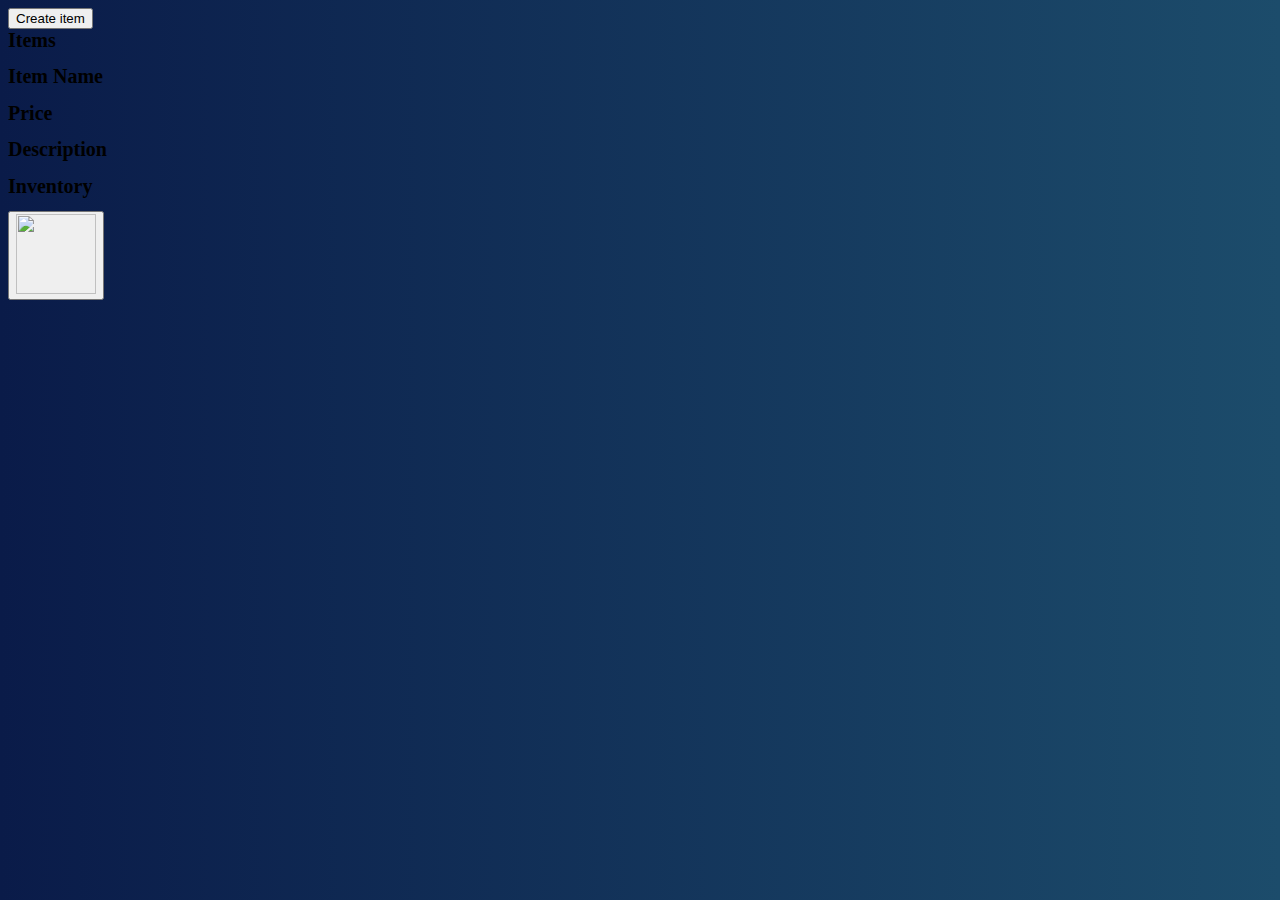
==== pages/items/items.html @ d83a352c "Add files via upload" ====
<!DOCTYPE html>
<html lang="en">
<head>
    <meta charset="UTF-8">
    <title>MK – Online Shopping</title>
    <script type="module" src="items.js" defer></script>
    <link href="https://cdn.jsdelivr.net/npm/bootstrap@5.3.0-alpha1/dist/css/bootstrap.min.css" rel="stylesheet" integrity="sha384-GLhlTQ8iRABdZLl6O3oVMWSktQOp6b7In1Zl3/Jr59b6EGGoI1aFkw7cmDA6j6gD" crossorigin="anonymous">
    <script src="https://cdn.jsdelivr.net/npm/bootstrap@5.3.0-alpha1/dist/js/bootstrap.bundle.min.js" integrity="sha384-w76AqPfDkMBDXo30jS1Sgez6pr3x5MlQ1ZAGC+nuZB+EYdgRZgiwxhTBTkF7CXvN" crossorigin="anonymous"></script>
    <link rel="stylesheet" href="../../css/style.css" />
</head>
<body>

    <button id="createItemMainPage" class="btn btn-primary position-absolute end-0">Create item</button>
    <div class="container-fluid">
        <div class="row">
            <div class="col-3 text-white">
                <div class="itemHeaders">Items</div>
                <div id="items" class="btn-group-vertical mt-4 w-50" role="group" aria-label="Basic example">

                </div>
            </div>
            <div class="col-8 text-white">
                <div class="container-fluid mt-2">
                    <div class="row">
                        <div class="col-2 text-white m-3">
                            <h1 class="itemHeaders">Item Name</h1>
                            <div id="itemDetails_name" class="mt-5">

                            </div>
                        </div>
                        <div class="col-2 text-white m-3">
                            <h1 class="itemHeaders">Price</h1>
                            <div id="itemDetails_price" class="mt-5">

                            </div>
                        </div>
                        <div class="col-2 text-white m-3">
                            <h1 class="itemHeaders">Description</h1>
                            <div id="itemDetails_Description" class="mt-5">

                            </div>
                        </div>
                        <div class="col-2 text-white m-3">
                            <h1 class="itemHeaders">Inventory</h1>
                            <div id="itemDetails_Inventory" class="mt-5">

                            </div>
                        </div>
                        <div class="col-2 text-white m-3">
                            <div>
                                <button id="editItem" class="btn btn-primary">
                                    <img class="rounded" id="editImg" src="https://encrypted-tbn0.gstatic.com/images?q=tbn:ANd9GcR0Lq_g4J3OUL-_fvlbFehfpf61f40FVMAHdg&usqp=CAU">
                                </button>

                            </div>
                        </div>




                    </div>
                </div>
            </div>
        </div>
    </div>

    <section id="createItemSection" class="vh-100">
        <div class="container py-5 h-100">
            <div class="row d-flex justify-content-center align-items-center h-100">
                <div class="col-12 col-md-8 col-lg-6 col-xl-5 rounded" style="background-color: #0b0e34;">
                    <div class="card shadow-2-strong" style="border-radius: 1rem;background-color: #0b0e34;">
                        <div id="signUpCard" class="card-body rounded p-5 text-center" style="background-color: #0b0e34;">

                            <h3 id="createSiteFormHeader" class="text-white"></h3>
                            <p class="text-white mb-5 fs-3">Create Item</p>

                            <div class="form-outline mb-4">
                                <label class="form-label text-white" for="itemName">Item name</label>
                                <input type="text" id="itemName" class="form-control form-control-lg text-center" />
                                <hr class="my-2">
                                <label class="form-label text-white" for="itemDescription">Description</label>
                                <input type="tex" id="itemDescription" class="form-control form-control-lg text-center" />
                                <hr class="my-2">
                                <label class="form-label text-white" for="itemPrice">Price</label>
                                <input type="number" id="itemPrice" class="form-control form-control-lg text-center" />
                            </div>

                            <hr class="my-4">

                            <button id="createItemPopupBtn" class="btn btn-lg btn-block btn-primary" style="background-color: #18571a;"
                                    type="submit">Create Item</button>
                            <button id="closeItemCreatePopup" class="btn btn-lg btn-block btn-primary" style="background-color: #1a2354;"
                                    type="button">Close</button>
                        </div>
                    </div>
                </div>
            </div>
        </div>
    </section>

    <section id="editItemSection" class="vh-100">
        <div class="container py-5 h-100">
            <div class="row d-flex justify-content-center align-items-center h-100">
                <div class="col-12 col-md-8 col-lg-6 col-xl-5 rounded" style="background-color: #0b0e34;">
                    <div class="card shadow-2-strong" style="border-radius: 1rem;background-color: #0b0e34;">
                        <div  class="card-body rounded p-5 text-center" style="background-color: #0b0e34;">

                            <h3 class="text-white"></h3>
                            <p class="text-white mb-5 fs-3">Edit Item</p>

                            <div class="form-outline mb-4">
                                <label class="form-label text-white" for="itemName">Item name</label>
                                <input type="text" id="editItemName" class="form-control form-control-lg text-center" />
                                <hr class="my-2">
                                <label class="form-label text-white" for="itemDescription">Description</label>
                                <input type="tex" id="editItemDescription" class="form-control form-control-lg text-center" />
                                <hr class="my-2">
                                <label class="form-label text-white" for="itemPrice">Price</label>
                                <input type="number" id="editItemPrice" class="form-control form-control-lg text-center" />
                                <hr class="my-2">
                                <label class="form-label text-white" for="itemPrice">Inventory</label>
                                <input type="number" id="editItemInventory" class="form-control form-control-lg text-center" />
                            </div>

                            <hr class="my-4">

                            <button id="saveItemChanges" class="btn btn-lg btn-block btn-primary" style="background-color: #18571a;"
                                    type="button">Save</button>
                            <button id="closeItemEditPopup" class="btn btn-lg btn-block btn-primary" style="background-color: #1a2354;"
                                    type="button">Close</button>
                        </div>
                    </div>
                </div>
            </div>
        </div>
    </section>
</body>
</html>
---- css/style.css ----
body {
    background: #1c3152;
    background: linear-gradient(to left, #1c4c6b, #0a1b49);
}
#sidebar{
    background-color: #020723;
    width: 200px;
    height: 800px;
}
#header-index {
    font-size: 30px;
    margin-top: 20px;
}
#credit-card {
    height: 270px;
    width: 450px;
    background: hsla(0, 0%, 100%, 0.2);
    backdrop-filter: blur(30px);
}
.credit-card {
    height: 270px;
    width: 450px;
    background: hsla(0, 0%, 100%, 0.2);
    backdrop-filter: blur(30px);
}
#split-selection {
    background: hsla(0, 0%, 100%, 0.2);
    width: 45px;
}
#circle-1 {
    height: 180px;
    width: 180px;
    top: -50px;
    left: -60px;
    background: radial-gradient(#006db3, #29b6f6);
}
#circle-2 {
    height: 200px;
    width: 200px;
    bottom: -90px;
    right: -90px;
    background: radial-gradient(#006db3, #29b6f6);
}
#logo-visa {
    width: 80px;
}
#chip {
    width: 50px;
}
#rings {
    height: 500px;
    width: 500px;
    border-radius: 50%;
    background: transparent;
    border: 50px solid hsla(0, 0%, 100%, 0.1);
    bottom: -250px;
    right: 200px;
    box-sizing: border-box;
}
#rings:after {
    content: '';
    position: absolute;
    height: 600px;
    width: 600px;
    border-radius: 50%;
    background: transparent;
    border: 30px solid hsla(0, 0%, 100%, 0.1);
    bottom: -80px;
    right: -110px;
    box-sizing: border-box;
}
.logo-visa-main-page {
    width: 80px;
}
.logo-cash-main-page {
    width: 50px;
}
.logo-check-main-page {
    width: 50px;
}
.card-number {
    font-weight: bold;
    font-size: 30px;
}
#circle-2-main-page {
    height: 180px;
    width: 180px;
    top: -50px;
    right: -60px;
    background: radial-gradient(#006db3, #29b6f6);
}
#card-1-plus {
    font-weight: bold;
    /*font-size: 40px;*/
    font-size: 22px;
    padding-top: 1px;
    padding-bottom: 1px;
}
.tip-input {
    background: hsla(0, 0%, 100%, 0.2);
    width: 45px;
    font-weight: bold;
}
#total {
    background: hsla(0, 0%, 100%, 0.2);
    width: 45px;
}
#loginScreenBtn , #signUpBtn, #loginBtn #close #createSitePopupBtn {
    width: 200px;
}
#mySitesArea {
    width: auto;
    margin: auto;
    height: 500px;
    margin-bottom: 180px;
}
#mySitesDiv {
    margin-top: 100px;
}
#createSiteSection, #createItemSection, #editItemSection {
    display: none;
    position: fixed;
    top: 0; left: 0;
    width: 100vw; height: 100vw;
    z-index: 100;
    cursor: pointer;
    transition: opacity .3s;
}
#iframe {
    height: 800px;
    width: 1500px;
}
.itemHeaders {
    font-size: 20px;
    font-weight: bold;
}
#editImg {
    width: 80px;
    height: 80px;
}
.shadowTest {
    background-color: #303234;
}
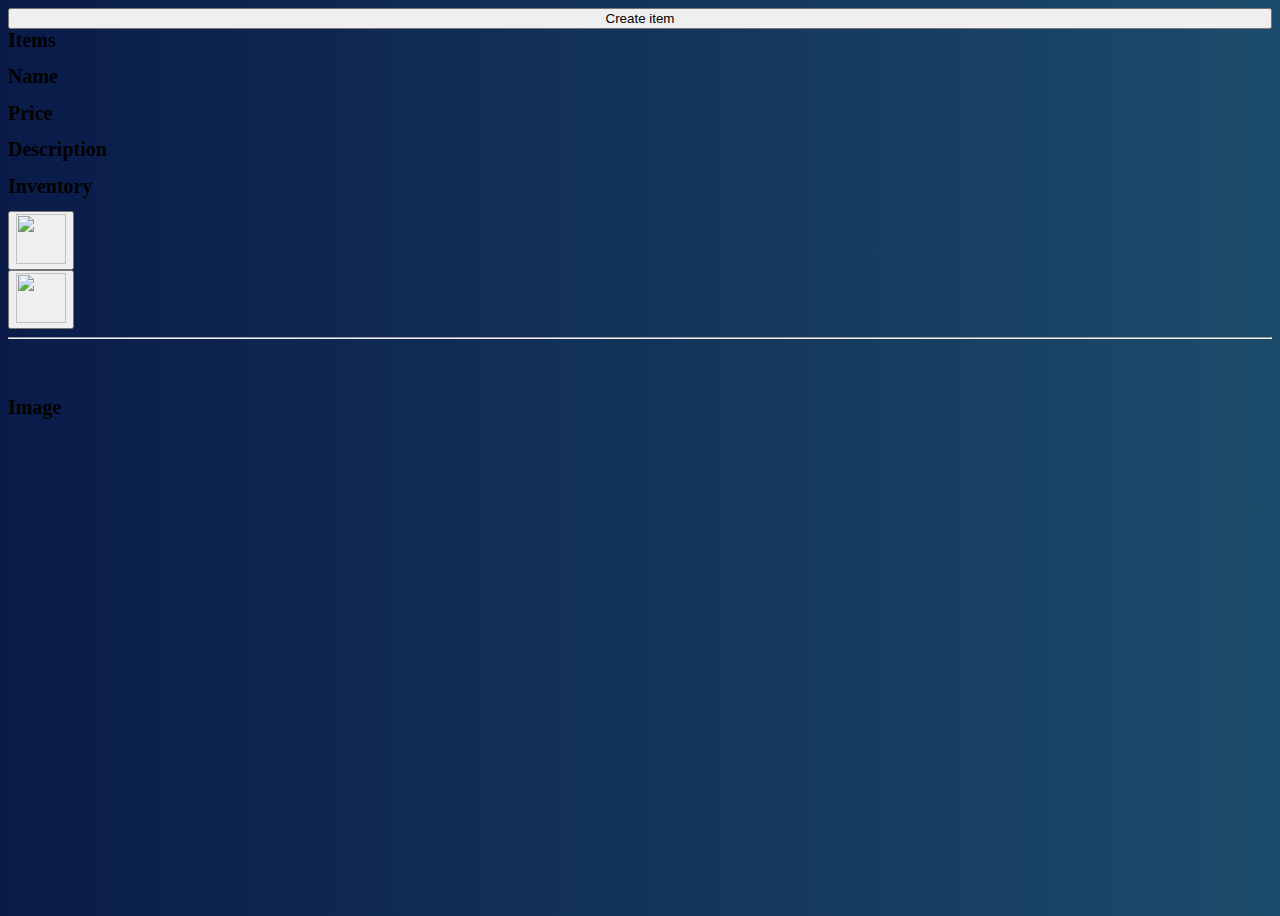
==== commit 866b4648: "Add files via upload" ====
--- a/pages/items/items.html
+++ b/pages/items/items.html
@@ -10,12 +10,12 @@
 </head>
 <body>
 
-    <button id="createItemMainPage" class="btn btn-primary position-absolute end-0">Create item</button>
+    <button id="create-item-main-page-btn" class="btn btn-primary position-absolute end-0">Create item</button>
     <div class="container-fluid">
         <div class="row">
             <div class="col-3 text-white">
-                <div class="itemHeaders">Items</div>
-                <div id="items" class="btn-group-vertical mt-4 w-50" role="group" aria-label="Basic example">
+                <div class="item-details-headers mt-3">Items</div>
+                <div id="items-list" class="btn-group-vertical mt-4 w-50" role="group" aria-label="Basic example">
 
                 </div>
             </div>
@@ -23,40 +23,54 @@
                 <div class="container-fluid mt-2">
                     <div class="row">
                         <div class="col-2 text-white m-3">
-                            <h1 class="itemHeaders">Item Name</h1>
-                            <div id="itemDetails_name" class="mt-5">
-
-                            </div>
-                        </div>
-                        <div class="col-2 text-white m-3">
-                            <h1 class="itemHeaders">Price</h1>
-                            <div id="itemDetails_price" class="mt-5">
-
-                            </div>
-                        </div>
-                        <div class="col-2 text-white m-3">
-                            <h1 class="itemHeaders">Description</h1>
-                            <div id="itemDetails_Description" class="mt-5">
-
-                            </div>
-                        </div>
-                        <div class="col-2 text-white m-3">
-                            <h1 class="itemHeaders">Inventory</h1>
-                            <div id="itemDetails_Inventory" class="mt-5">
-
-                            </div>
-                        </div>
-                        <div class="col-2 text-white m-3">
-                            <div>
-                                <button id="editItem" class="btn btn-primary">
-                                    <img class="rounded" id="editImg" src="https://encrypted-tbn0.gstatic.com/images?q=tbn:ANd9GcR0Lq_g4J3OUL-_fvlbFehfpf61f40FVMAHdg&usqp=CAU">
-                                </button>
-
-                            </div>
-                        </div>
-
-
-
+                            <h1 class="item-details-headers">Name</h1>
+                            <div id="item-details-name" class="mt-5">
+
+                            </div>
+                        </div>
+                        <div class="col-2 text-white m-3">
+                            <h1 class="item-details-headers">Price</h1>
+                            <div id="item-details-price" class="mt-5">
+
+                            </div>
+                        </div>
+                        <div class="col-2 text-white m-3">
+                            <h1 class="item-details-headers">Description</h1>
+                            <div id="item-details-description" class="mt-5">
+
+                            </div>
+                        </div>
+                        <div class="col-2 text-white m-3">
+                            <h1 class="item-details-headers">Inventory</h1>
+                            <div id="item-details-inventory" class="mt-5">
+
+                            </div>
+                        </div>
+                        <div class="col-2 text-white m-3">
+                            <div class="row">
+                                <div class="col-6">
+                                    <button id="editItem" class="btn btn-primary">
+                                        <img class="rounded edit-item-buttons d-inline" id="edit-image-icon" src="https://encrypted-tbn0.gstatic.com/images?q=tbn:ANd9GcR0Lq_g4J3OUL-_fvlbFehfpf61f40FVMAHdg&usqp=CAU">
+                                    </button>
+                                </div>
+                                <div class="col-6">
+                                    <button id="delete-item" class="btn btn-primary">
+                                        <img class="rounded edit-item-buttons d-inline" id="delete-item-icon" src="https://encrypted-tbn0.gstatic.com/images?q=tbn:ANd9GcT2abCwsk6rnJ3lz5vILLKmGsSTSj8Cjl0Qcg&usqp=CAU">
+                                    </button>
+                                </div>
+
+
+                            </div>
+                        </div>
+                        <hr class="my-2"></br></br>
+                        <div class="row">
+                            <div class="col-2 text-white m-3">
+                                <h1 class="item-details-headers">Image</h1>
+                                <div id="item-details-image" class="mt-5">
+
+                                </div>
+
+                        </div>
 
                     </div>
                 </div>
@@ -64,32 +78,35 @@
         </div>
     </div>
 
-    <section id="createItemSection" class="vh-100">
+    <section id="create-item-popup" class="vh-100">
         <div class="container py-5 h-100">
             <div class="row d-flex justify-content-center align-items-center h-100">
                 <div class="col-12 col-md-8 col-lg-6 col-xl-5 rounded" style="background-color: #0b0e34;">
                     <div class="card shadow-2-strong" style="border-radius: 1rem;background-color: #0b0e34;">
-                        <div id="signUpCard" class="card-body rounded p-5 text-center" style="background-color: #0b0e34;">
-
-                            <h3 id="createSiteFormHeader" class="text-white"></h3>
+                        <div class="card-body rounded p-5 text-center" style="background-color: #0b0e34;">
+
+                            <h3 class="text-white"></h3>
                             <p class="text-white mb-5 fs-3">Create Item</p>
 
                             <div class="form-outline mb-4">
-                                <label class="form-label text-white" for="itemName">Item name</label>
-                                <input type="text" id="itemName" class="form-control form-control-lg text-center" />
-                                <hr class="my-2">
-                                <label class="form-label text-white" for="itemDescription">Description</label>
-                                <input type="tex" id="itemDescription" class="form-control form-control-lg text-center" />
-                                <hr class="my-2">
-                                <label class="form-label text-white" for="itemPrice">Price</label>
-                                <input type="number" id="itemPrice" class="form-control form-control-lg text-center" />
+                                <label class="form-label text-white" for="item-name">Item name</label>
+                                <input type="text" id="item-name" class="form-control form-control-lg text-center" />
+                                <hr class="my-2">
+                                <label class="form-label text-white" for="item-description">Description</label>
+                                <input type="tex" id="item-description" class="form-control form-control-lg text-center" />
+                                <hr class="my-2">
+                                <label class="form-label text-white" for="item-image">Image (URL)</label>
+                                <input type="url" id="item-image" class="form-control form-control-lg text-center" />
+                                <hr class="my-2">
+                                <label class="form-label text-white" for="item-price">Price</label>
+                                <input type="number" id="item-price" class="form-control form-control-lg text-center" />
                             </div>
 
                             <hr class="my-4">
 
-                            <button id="createItemPopupBtn" class="btn btn-lg btn-block btn-primary" style="background-color: #18571a;"
+                            <button id="create-item-popup-btn" class="btn btn-lg btn-block btn-primary" style="background-color: #18571a;"
                                     type="submit">Create Item</button>
-                            <button id="closeItemCreatePopup" class="btn btn-lg btn-block btn-primary" style="background-color: #1a2354;"
+                            <button id="close-create-item-popup-btn" class="btn btn-lg btn-block btn-primary" style="background-color: #1a2354;"
                                     type="button">Close</button>
                         </div>
                     </div>
@@ -98,35 +115,38 @@
         </div>
     </section>
 
-    <section id="editItemSection" class="vh-100">
+    <section id="edit-item-section" class="vh-100">
         <div class="container py-5 h-100">
             <div class="row d-flex justify-content-center align-items-center h-100">
                 <div class="col-12 col-md-8 col-lg-6 col-xl-5 rounded" style="background-color: #0b0e34;">
                     <div class="card shadow-2-strong" style="border-radius: 1rem;background-color: #0b0e34;">
-                        <div  class="card-body rounded p-5 text-center" style="background-color: #0b0e34;">
+                        <div class="card-body rounded p-5 text-center" style="background-color: #0b0e34;">
 
                             <h3 class="text-white"></h3>
                             <p class="text-white mb-5 fs-3">Edit Item</p>
 
                             <div class="form-outline mb-4">
-                                <label class="form-label text-white" for="itemName">Item name</label>
-                                <input type="text" id="editItemName" class="form-control form-control-lg text-center" />
-                                <hr class="my-2">
-                                <label class="form-label text-white" for="itemDescription">Description</label>
-                                <input type="tex" id="editItemDescription" class="form-control form-control-lg text-center" />
-                                <hr class="my-2">
-                                <label class="form-label text-white" for="itemPrice">Price</label>
-                                <input type="number" id="editItemPrice" class="form-control form-control-lg text-center" />
-                                <hr class="my-2">
-                                <label class="form-label text-white" for="itemPrice">Inventory</label>
-                                <input type="number" id="editItemInventory" class="form-control form-control-lg text-center" />
+                                <label class="form-label text-white" for="edit-item-name">Item name</label>
+                                <input type="text" id="edit-item-name" class="form-control form-control-lg text-center" />
+                                <hr class="my-2">
+                                <label class="form-label text-white" for="edit-item-description">Description</label>
+                                <input type="tex" id="edit-item-description" class="form-control form-control-lg text-center" />
+                                <hr class="my-2">
+                                <label class="form-label text-white" for="edit-item-image">Image (URL)</label>
+                                <input type="url" id="edit-item-image" class="form-control form-control-lg text-center" />
+                                <hr class="my-2">
+                                <label class="form-label text-white" for="edit-item-price">Price</label>
+                                <input type="number" id="edit-item-price" class="form-control form-control-lg text-center" />
+                                <hr class="my-2">
+                                <label class="form-label text-white" for="edit-item-inventory">Inventory</label>
+                                <input type="number" id="edit-item-inventory" class="form-control form-control-lg text-center" />
                             </div>
 
                             <hr class="my-4">
 
-                            <button id="saveItemChanges" class="btn btn-lg btn-block btn-primary" style="background-color: #18571a;"
+                            <button id="save-item-changes-btn" class="btn btn-lg btn-block btn-primary" style="background-color: #18571a;"
                                     type="button">Save</button>
-                            <button id="closeItemEditPopup" class="btn btn-lg btn-block btn-primary" style="background-color: #1a2354;"
+                            <button id="close-item-edit-popup-btn" class="btn btn-lg btn-block btn-primary" style="background-color: #1a2354;"
                                     type="button">Close</button>
                         </div>
                     </div>
@@ -134,5 +154,55 @@
             </div>
         </div>
     </section>
+
+        <section id="delete-item-section" class="vh-100">
+            <div class="container py-5 h-100">
+                <div class="row d-flex justify-content-center align-items-center h-100">
+                    <div class="col-12 col-md-8 col-lg-6 col-xl-5 rounded" style="background-color: #0b0e34;">
+                        <div class="card shadow-2-strong" style="border-radius: 1rem;background-color: #0b0e34;">
+                            <div  class="card-body rounded p-5 text-center" style="background-color: #0b0e34;">
+
+                                <h3 class="text-white"></h3>
+                                <p id="delete-item-dialog-header" class="text-white mb-5 fs-3">Delete Item</p>
+
+                                <div class="form-outline mb-4 text-white">
+                                    <p>Are you sure?</p>
+                                </div>
+
+                                <hr class="my-4">
+
+                                <button id="delete-item-dialog-btn" class="btn btn-lg btn-block btn-primary" style="background-color: #a6101f;"
+                                        type="button">Delete</button>
+                                <button id="close-delete-item-dialog-btn" class="btn btn-lg btn-block btn-primary" style="background-color: #1a2354;"
+                                        type="button">Close</button>
+                            </div>
+                        </div>
+                    </div>
+                </div>
+            </div>
+        </section>
+        <section id="no-item-selected-error-section" class="vh-100">
+            <div class="container py-5 h-100">
+                <div class="row d-flex justify-content-center align-items-center h-100">
+                    <div class="col-12 col-md-8 col-lg-6 col-xl-5 rounded" style="background-color: #0b0e34;">
+                        <div class="card shadow-2-strong" style="border-radius: 1rem;background-color: #0b0e34;">
+                            <div  class="card-body rounded p-5 text-center" style="background-color: #0b0e34;">
+
+                                <h3 class="text-white"></h3>
+                                <p class="text-white mb-5 fs-3">Select item first</p>
+
+                                <hr class="my-4">
+
+                                <button id="error-section-ok-btn" class="btn btn-lg btn-block btn-primary" style="background-color: #16910e;"
+                                        type="button">OK</button>
+                            </div>
+                        </div>
+                    </div>
+                </div>
+            </div>
+        </section>
+
+
+
 </body>
 </html>--- a/css/style.css
+++ b/css/style.css
@@ -1,11 +1,9 @@
 body {
     background: #1c3152;
     background: linear-gradient(to left, #1c4c6b, #0a1b49);
-}
-#sidebar{
-    background-color: #020723;
-    width: 200px;
-    height: 800px;
+    min-height: 100vh;
+    display: flex;
+    flex-direction: column;
 }
 #header-index {
     font-size: 30px;
@@ -105,7 +103,7 @@
     background: hsla(0, 0%, 100%, 0.2);
     width: 45px;
 }
-#loginScreenBtn , #signUpBtn, #loginBtn #close #createSitePopupBtn {
+#loginScreenBtn , #signUpBtn, #loginBtn, #close, #createSitePopupBtn {
     width: 200px;
 }
 #mySitesArea {
@@ -117,7 +115,7 @@
 #mySitesDiv {
     margin-top: 100px;
 }
-#createSiteSection, #createItemSection, #editItemSection {
+#createSiteSection, #create-item-popup, #edit-item-section, #delete-item-section, #no-item-selected-error-section {
     display: none;
     position: fixed;
     top: 0; left: 0;
@@ -126,18 +124,77 @@
     cursor: pointer;
     transition: opacity .3s;
 }
-#iframe {
-    height: 800px;
-    width: 1500px;
-}
-.itemHeaders {
+.item-details-headers {
     font-size: 20px;
     font-weight: bold;
-}
-#editImg {
-    width: 80px;
-    height: 80px;
 }
 .shadowTest {
     background-color: #303234;
-}+}
+.edit-site-menu {
+    width: 220px;
+    height: 40px;
+    font-size: 20px;
+}
+#sidebar{
+    background-color: #020723;
+    width: 250px;
+    height: 800px;
+    margin: 0px;
+    padding-right: 30px;
+}
+.iframes {
+    display: none;
+}
+#back-to-mySites {
+    margin-left: 10px;
+}
+#contView {
+    height: 100%;
+}
+.cards-image {
+    width: 150px;
+    height: 150px;
+    margin-left: 12px;
+    margin-top: 5px;
+}
+#footer-index{
+    margin-top: auto;
+}
+.sites-button {
+    width: 800px;
+}
+#mySitesButtons {
+    width: 1500px;
+}
+.edit-item-section-image {
+    width: 150px;
+    height: 150px;
+}
+.edit-item-buttons {
+    width: 50px;
+    height: 50px;
+}
+.shadow-edit-sites-nav-buttons {
+    background-color: #0b7388;
+}
+.item-card {
+    width: 200px;
+    margin: 5px;
+    background-color: #c49f8a;
+    font-family: "Times New Roman";
+
+}
+.item-card-description {
+    height: 80px;
+    font-size: 18px;
+}
+.item-card-price {
+    color: #050904;
+    font-size: 30px;
+}
+.item-card-add-btn {
+    background-color: green;
+    width: 150px;
+    margin-top: 2px;
+}
